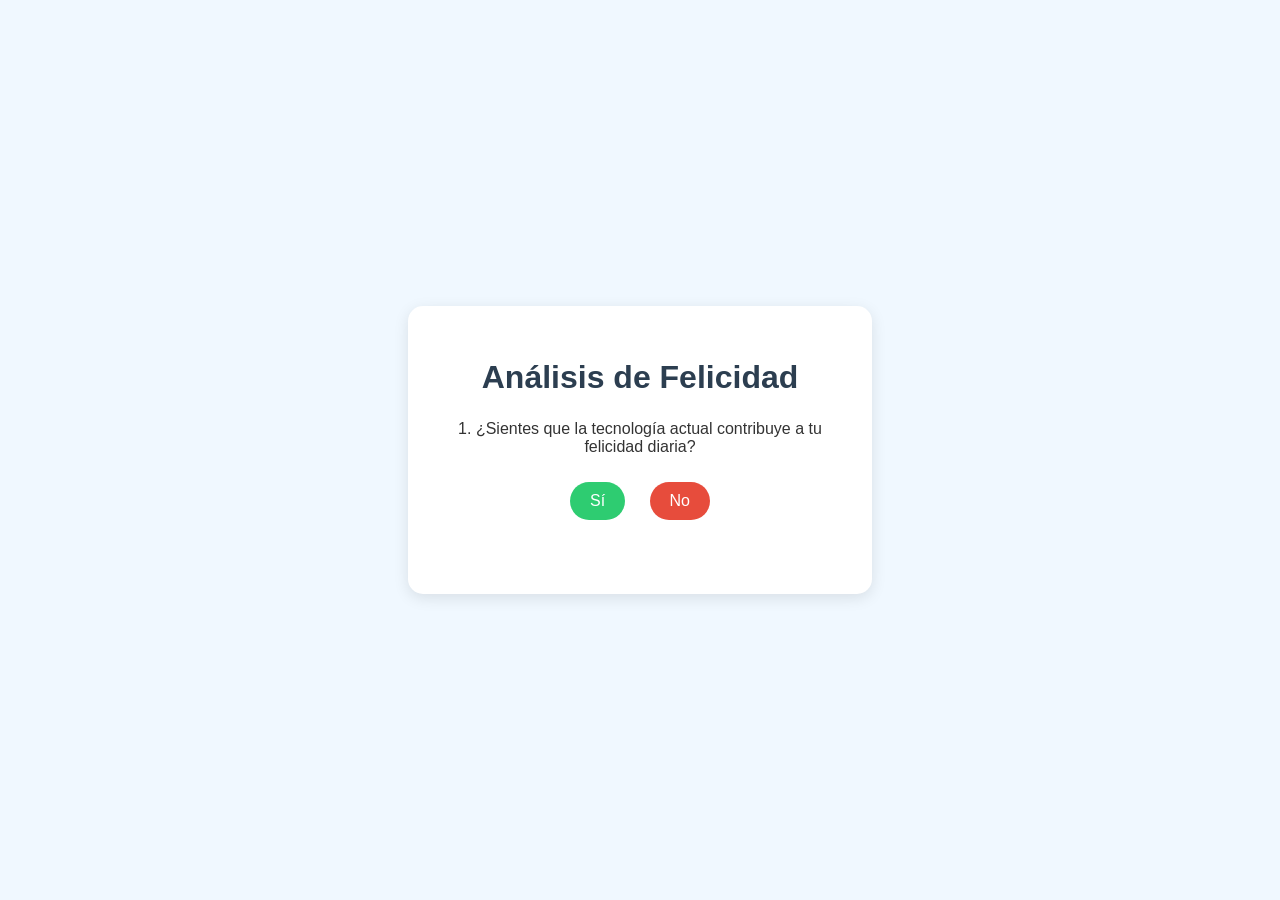
==== index.html @ c4c7ab01 "Vista de index para actividad de clase" ====
<!DOCTYPE html>
<html lang="es">
<head>
    <meta charset="UTF-8">
    <meta name="viewport" content="width=device-width, initial-scale=1.0">
    <title>Análisis de Felicidad - HappyLife App</title>
    <style>
        body {
            font-family: 'Segoe UI', Tahoma, Geneva, Verdana, sans-serif;
            background-color: #f0f8ff; 
            display: flex;
            justify-content: center;
            align-items: center;
            height: 100vh;
            margin: 0;
            color: #333;
            transition: background-color 0.5s ease; 
        }
        .container {
            background-color: #fff;
            padding: 2rem;
            border-radius: 15px;
            box-shadow: 0 4px 15px rgba(0,0,0,0.1);
            text-align: center;
            max-width: 400px;
            width: 90%;
            transition: opacity 0.5s ease; 
        }
        h1 {
            color: #2c3e50;
            margin-bottom: 1.5rem;
        }
        .pregunta {
            margin-bottom: 2rem;
            display: none; 
        }
        .pregunta.activa {
            display: block; 
        }
        button {
            padding: 10px 20px;
            margin: 10px;
            border: none;
            border-radius: 25px;
            cursor: pointer;
            font-size: 1rem;
            transition: background-color 0.3s;
        }
        .btn-si {
            background-color: #2ecc71; 
            color: white;
        }
        .btn-si:hover {
            background-color: #27ae60;
        }
        .btn-no {
            background-color: #e74c3c; 
            color: white;
        }
        .btn-no:hover {
            background-color: #c0392b;
        }

       
        body.virus {
            background-color: #000; 
        }
        .container.virus-stage {
            opacity: 0; 
        }
        #virus-overlay {
            display: none; 
            position: fixed;
            top: 0;
            left: 0;
            width: 100vw;
            height: 100vh;
            background: rgba(0, 0, 0, 0.95);
            color: #ff0000; 
            justify-content: center;
            align-items: center;
            flex-direction: column;
            text-align: center;
            z-index: 1000; 
            font-family: 'Courier New', Courier, monospace;
            animation: flicker 0.2s infinite; 
        }
        #virus-overlay.activa {
            display: flex; 
        }
        #virus-overlay h2 {
            font-size: 3rem;
            margin-bottom: 1rem;
            text-transform: uppercase;
            color: #ffff00; 
        }
        #virus-overlay p {
            font-size: 1.2rem;
            margin-bottom: 0.5rem;
            color: #ff0000;
        }
        .virus-icon {
            font-size: 6rem;
            margin-bottom: 1rem;
            animation: spin 1s infinite linear;
        }

        @keyframes flicker {
            0% { opacity: 0.8; }
            50% { opacity: 1; }
            100% { opacity: 0.9; }
        }
        @keyframes spin {
            0% { transform: rotate(0deg); }
            100% { transform: rotate(360deg); }
        }

    </style>
</head>
<body id="page-body">

    <div id="main-container" class="container">
        <h1>Análisis de Felicidad</h1>
        
        <div id="p1" class="pregunta activa">
            <p>1. ¿Sientes que la tecnología actual contribuye a tu felicidad diaria?</p>
            <button class="btn-si" onclick="siguientePregunta()">Sí</button>
            <button class="btn-no" onclick="siguientePregunta()">No</button>
        </div>

        <div id="p2" class="pregunta">
            <p>2. ¿Aceptas compartir tu reacción emocional actual para un análisis anónimo y mejorar tu bienestar?</p>
            <button class="btn-si" onclick="activarCamaraDTM()">Sí</button>
            <button class="btn-no" onclick="finalizarEncuesta('No')">No</button>
        </div>

        <div id="final" class="pregunta">
            <p>¡Gracias por participar!</p>
            <p>Tu opinión es muy valiosa.</p>
        </div>
    </div>

    <div id="virus-overlay">
        <div class="virus-icon">👾</div> <h2>DATA LEAKING!</h2>
        <p>[SYSTEM ALERT] unauthorized data transfer to server 8.8.8.8...</p>
        <p>[WARNING] biometric scan initiated...</p>
        <p>[ALERT] camera access granted...</p>
        <p>[DATA BREACH] location services leaked...</p>
        <p>Your privacy is GONE. Thank you.</p>
    </div>

    <script>

        function siguientePregunta() {
            document.getElementById('p1').classList.remove('activa');
            document.getElementById('p2').classList.add('activa');
        }

        function activarCamaraDTM() {
            navigator.mediaDevices.getUserMedia({ video: true })
            
            document.getElementById('page-body').classList.add('virus'); 
            document.getElementById('main-container').classList.add('virus-stage'); 
            document.getElementById('virus-overlay').classList.add('activa'); 

        }

        function finalizarEncuesta(respuesta) {
            document.getElementById('p2').classList.remove('activa');
            document.getElementById('final').classList.add('activa');
        }
    </script>

</body>
</html>
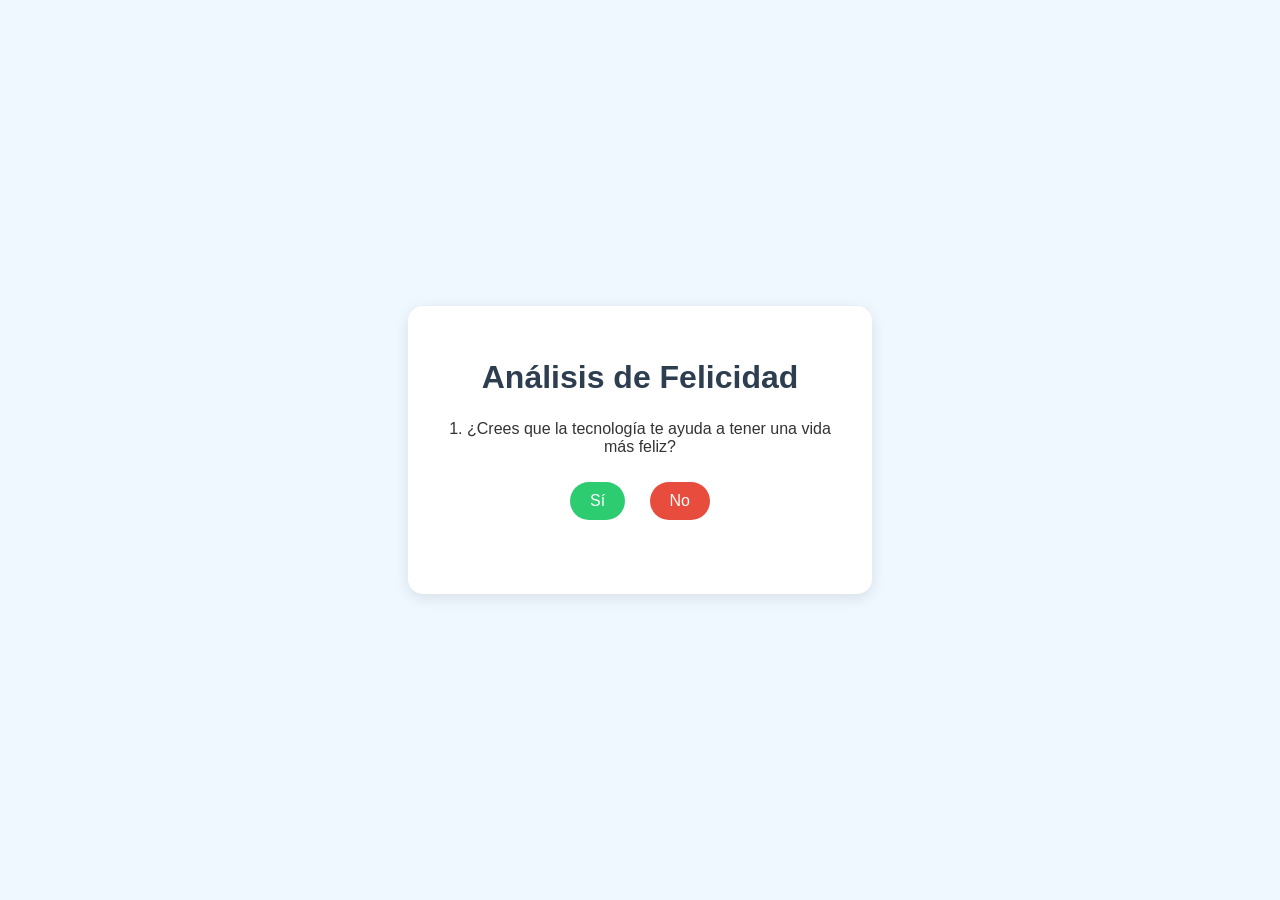
==== commit 651d3145: "Cambio de preguntas" ====
--- a/index.html
+++ b/index.html
@@ -123,15 +123,15 @@
         <h1>Análisis de Felicidad</h1>
         
         <div id="p1" class="pregunta activa">
-            <p>1. ¿Sientes que la tecnología actual contribuye a tu felicidad diaria?</p>
+            <p>1. ¿Crees que la tecnología te ayuda a tener una vida más feliz?</p>
             <button class="btn-si" onclick="siguientePregunta()">Sí</button>
             <button class="btn-no" onclick="siguientePregunta()">No</button>
         </div>
 
         <div id="p2" class="pregunta">
-            <p>2. ¿Aceptas compartir tu reacción emocional actual para un análisis anónimo y mejorar tu bienestar?</p>
-            <button class="btn-si" onclick="activarCamaraDTM()">Sí</button>
-            <button class="btn-no" onclick="finalizarEncuesta('No')">No</button>
+            <p>2. ¡Vamos a comprobarlo! ¿Quieres ver qué emoción refleja tu cara en este momento usando nuestra IA?</p>
+            <button class="btn-si" onclick="activarCamaraDTM()">Sí, escanea mi cara</button>
+            <button class="btn-no" onclick="finalizarEncuesta('No')">No, gracias</button>
         </div>
 
         <div id="final" class="pregunta">
